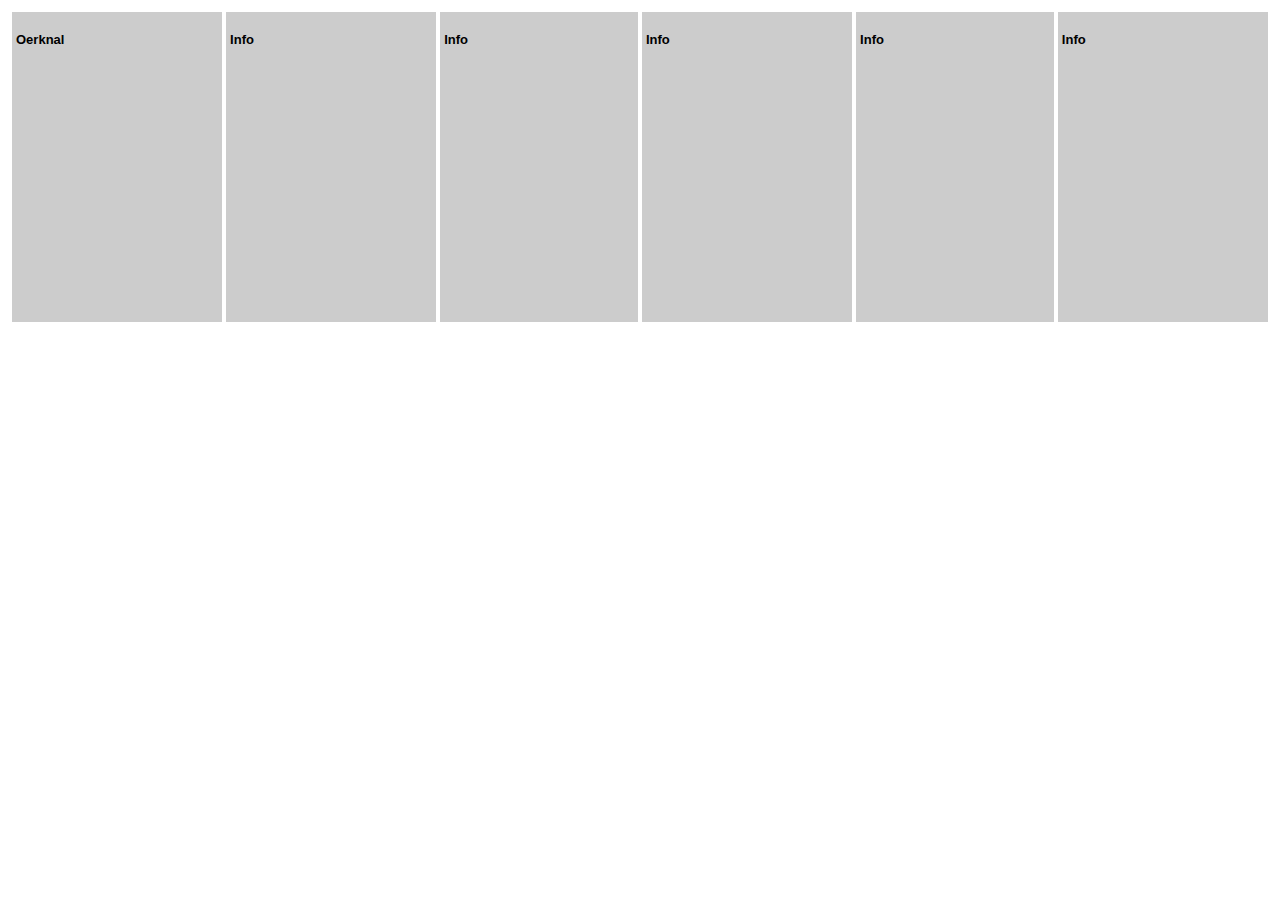
==== Home_Empty.html @ 1dab4c60 "Rename Oerknal.html to Home_Empty.html" ====
<!DOCTYPE HTML PUBLIC "-//W3C//DTD HTML 4.01 Transitional//EN" "http://www.w3.org/TR/html4/loose.dtd">
<html>
<head>
<title>Oerknal</title>
<!-- <link rel="STYLESHEET" href="main.css" type="text/css"> -->
<meta name="viewport" content="width=device-width, initial-scale=1">
<link rel="stylesheet" href="https://www.w3schools.com/w3css/4/w3mobile.css">
<style>
A:link {
	TEXT-DECORATION: none
}
A:hover {
	TEXT-DECORATION: underline
}
A:visited {
	TEXT-DECORATION: none
}
A:hover {
	TEXT-DECORATION: underline
}
</style>
</head>
<body>
<table border="0" cellpadding="4"
width="100%" style="font-family: Arial, sans-serif, Helvetica" cellspacing="4" class="body">
 <!-- TABLE INSERT - INSERT TEXT--> 
<tr>
<td width="17%" valign="top" bgcolor="#CCCCCC">
<p><font size="-1">
<b>Oerknal</b><br>
<a href="" target="_blank"></a><br>
<a href="" target="_blank"></a><br>
<a href="" target="_blank"></a><br>
<a href="" target="_blank"></a><br>
<a href="" target="_blank"></a><br>
<a href="" target="_blank"></a><br>
<a href="" target="_blank"></a><br>
<a href="" target="_blank"></a><br>
<a href="" target="_blank"></a><br>
<a href="" target="_blank"></a><br>
<a href="" target="_blank"></a><br>
<a href="" target="_blank"></a><br>
<a href="" target="_blank"></a><br>
<a href="" target="_blank"></a><br>
<a href="" target="_blank"></a><br>
<a href="" target="_blank"></a><br>
<br>
</font></p>
</td>
<td width="17%" valign="top" bgcolor="#CCCCCC">
<p><font size="-1">
<b>Info</b><br>
<a href="" target="_blank"></a><br>
<a href="" target="_blank"></a><br>
<a href="" target="_blank"></a><br>
<a href="" target="_blank"></a><br>
<a href="" target="_blank"></a><br>
<a href="" target="_blank"></a><br>
<a href="" target="_blank"></a><br>
<a href="" target="_blank"></a><br>
<a href="" target="_blank"></a><br>
</font></p>
</td>
<td width="16%" valign="top" bgcolor="#CCCCCC">
<p><font size="-1">
<b>Info</b><br>
<a href="" target="_blank"></a><br>
<a href="" target="_blank"></a><br>
<a href="" target="_blank"></a><br>
<a href="" target="_blank"></a><br>
<a href="" target="_blank"></a><br>
<a href="" target="_blank"></a><br>
<a href="" target="_blank"></a><br>
<a href="" target="_blank"></a><br>
<br>
</font></p>
</td>
<td width="17%" valign="top" bgcolor="#CCCCCC">
<p><font size="-1">
<b>Info</b><br>
<a href="" target="_blank"></a><br>
<a href="" target="_blank"></a><br>
<a href="" target="_blank"></a><br>
<a href="" target="_blank"></a><br>
<a href="" target="_blank"></a><br>
<a href="" target="_blank"></a><br>
<a href="" target="_blank"></a><br>
<a href="" target="_blank"></a><br>
</font></p>
</td>
<td width="16%" valign="top" bgcolor="#CCCCCC">
<p><font size="-1">
<b>Info</b><br>
<a href="" target="_blank"></a><br>
<a href="" target="_blank"></a><br>
<a href="" target="_blank"></a><br>
<a href="" target="_blank"></a><br>
<a href="" target="_blank"></a><br>
<a href="" target="_blank"></a><br>
<a href="" target="_blank"></a><br>
<a href="" target="_blank"></a><br>
<a href="" target="_blank"></a><br>
</font></p>
</td>
<td width="17%" valign="top" bgcolor="#CCCCCC">
<p><font size="-1">
<b>Info</b><br>
<a href="" target="_blank"></a><br>
<a href="" target="_blank"></a><br>
<a href="" target="_blank"></a><br>
<a href="" target="_blank"></a><br>
<a href="" target="_blank"></a><br>
<a href="" target="_blank"></a><br>
<a href="" target="_blank"></a><br>
<a href="" target="_blank"></a><br>
<a href="" target="_blank"></a><br>
</font></p>
</td>
</tr>
</table>
<!-- <img src="LW327.jpg" alt="Escher" width="980" height="850"> -->
</body>
</html>
---- main.css ----
.head {
	FONT-SIZE: large; FONT-FAMILY: Helvetica, Arial, Verdana, geneva, sans-serif
}
.body {
	FONT-SIZE: 100%; FONT-FAMILY: Helvetica, Arial, Verdana, geneva, sans-serif
}
.tagline {
	FONT-SIZE: 75%; FONT-FAMILY: Helvetica, Arial, Verdana, geneva, sans-serif
}
.telety {
	FONT-SIZE: 100%; FONT-FAMILY: "courier new", courier, "Andale Mono", monospace
}
.menu {
	FONT-SIZE: 100%; FONT-FAMILY: Helvetica, Arial, Verdana, geneva, sans-serif
}
A:active {
	COLOR: #ff3300
}
A:link {
	COLOR: #0000ff; TEXT-DECORATION: none
}
A:hover {
	COLOR: #0000ff; TEXT-DECORATION: underline
}
A:visited {
	COLOR: #cc0033; TEXT-DECORATION: none
}
A:hover {
	COLOR: #0000ff; TEXT-DECORATION: underline
}
BODY {
	FONT-WEIGHT: normal; COLOR: #000000; BACKGROUND-COLOR: #cccccc
}
P {
	FONT-WEIGHT: normal; FONT-SIZE: 100%; FONT-FAMILY: Helvetica, Arial, Verdana, geneva, sans-serif
}
OL {
	FONT-WEIGHT: normal; FONT-SIZE: 100%; FONT-FAMILY: Helvetica, Arial, Verdana, geneva, sans-serif
}
UL {
	FONT-WEIGHT: normal; FONT-SIZE: 100%; FONT-FAMILY: Helvetica, Arial, Verdana, geneva, sans-serif
}
PRE {
	FONT-SIZE: 100%; FONT-FAMILY: "courier new", "Andale Mono", courier, monospace
}
TABLE {
	FONT-WEIGHT: normal; FONT-SIZE: 100%; FONT-FAMILY: verdana, geneva,  helvetica, Sans-Serif
}
TR {
	FONT-WEIGHT: normal; FONT-SIZE: 100%; FONT-FAMILY: verdana, geneva,  helvetica, Sans-Serif
}
TD {
	FONT-WEIGHT: normal; FONT-SIZE: small; FONT-FAMILY: verdana, geneva,  helvetica, Sans-Serif
}
H2 {
	FONT-WEIGHT: bold; FONT-SIZE: 12pt; FONT-FAMILY: verdana, geneva,  helvetica, Sans-Serif
}
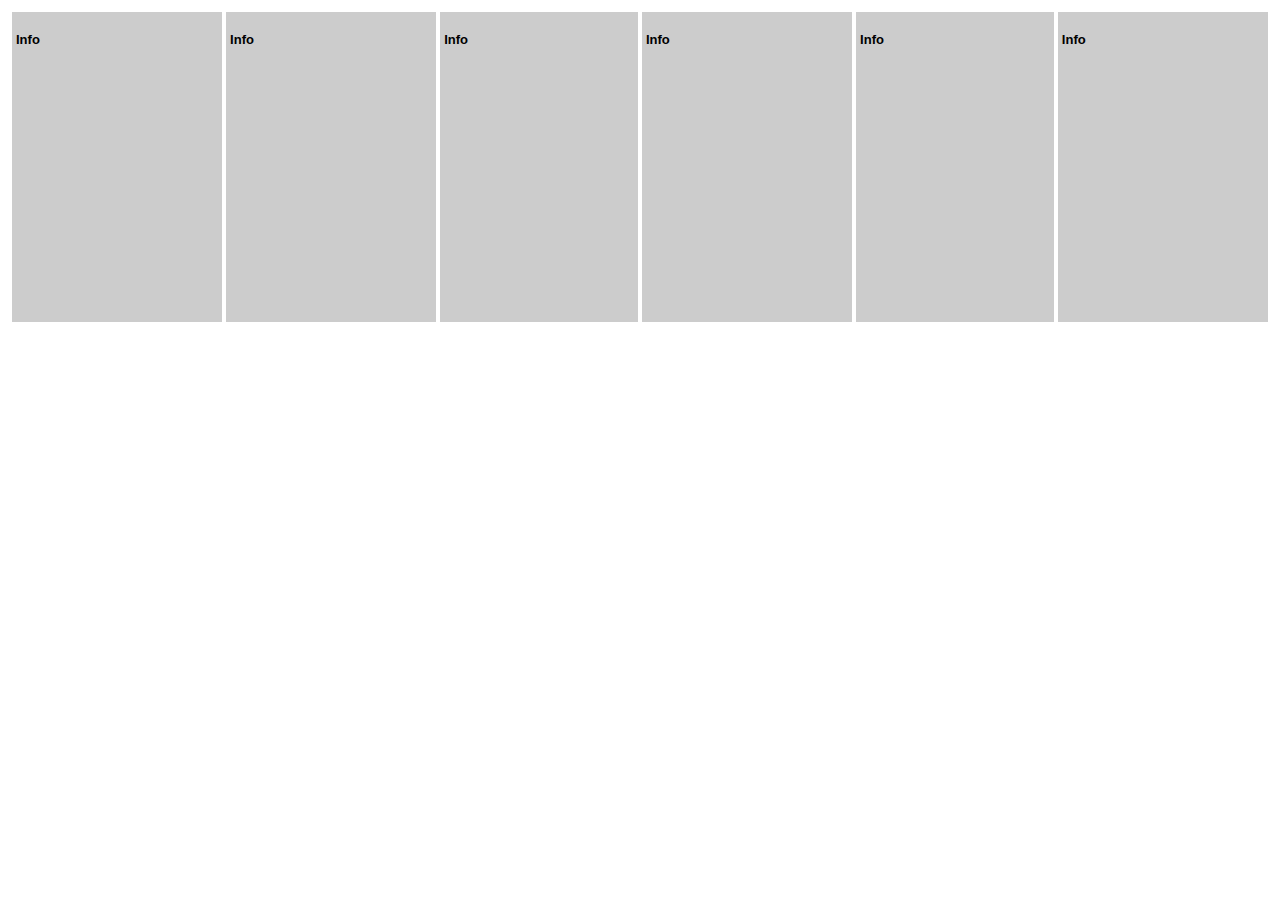
==== commit 6832c80d: "Add files via upload" ====
--- a/Home_Empty.html
+++ b/Home_Empty.html
@@ -1,7 +1,7 @@
 <!DOCTYPE HTML PUBLIC "-//W3C//DTD HTML 4.01 Transitional//EN" "http://www.w3.org/TR/html4/loose.dtd">
 <html>
 <head>
-<title>Oerknal</title>
+<title>Home_Empty</title>
 <!-- <link rel="STYLESHEET" href="main.css" type="text/css"> -->
 <meta name="viewport" content="width=device-width, initial-scale=1">
 <link rel="stylesheet" href="https://www.w3schools.com/w3css/4/w3mobile.css">
@@ -27,7 +27,7 @@
 <tr>
 <td width="17%" valign="top" bgcolor="#CCCCCC">
 <p><font size="-1">
-<b>Oerknal</b><br>
+<b>Info</b><br>
 <a href="" target="_blank"></a><br>
 <a href="" target="_blank"></a><br>
 <a href="" target="_blank"></a><br>
